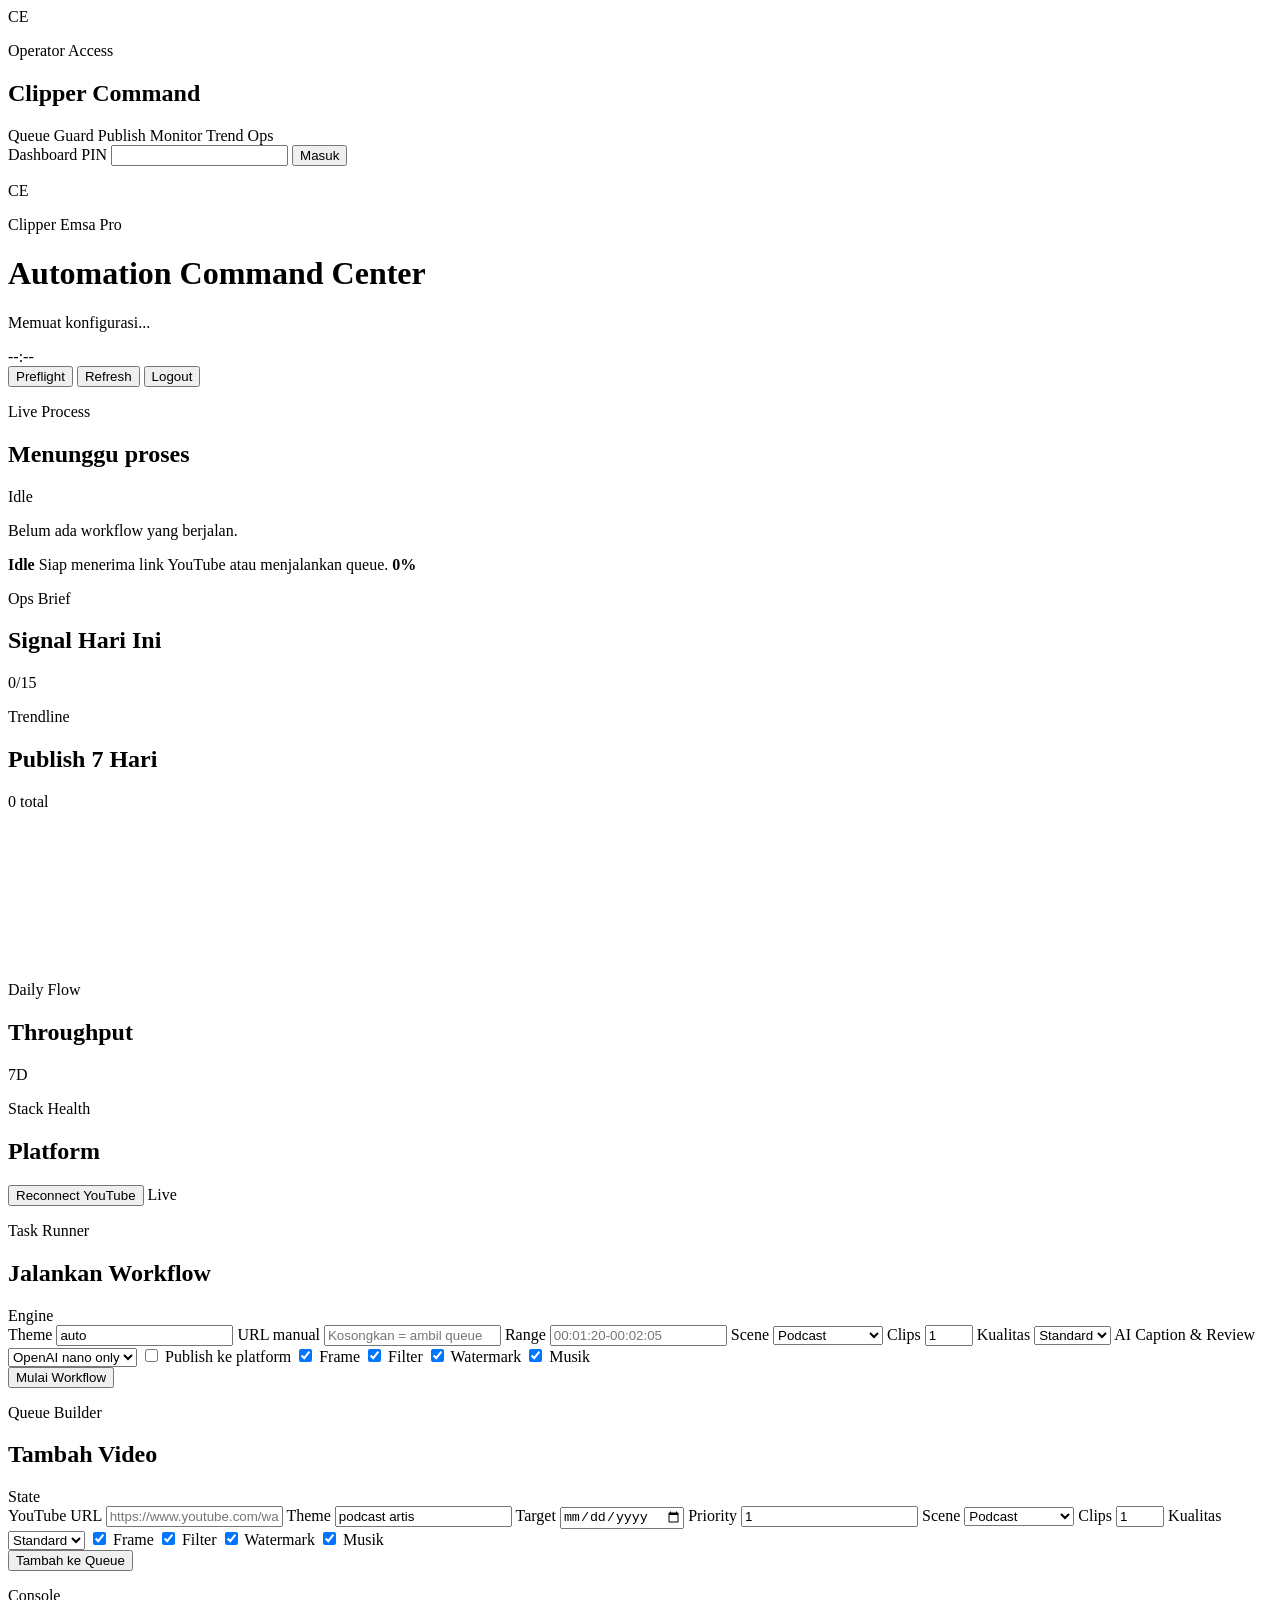
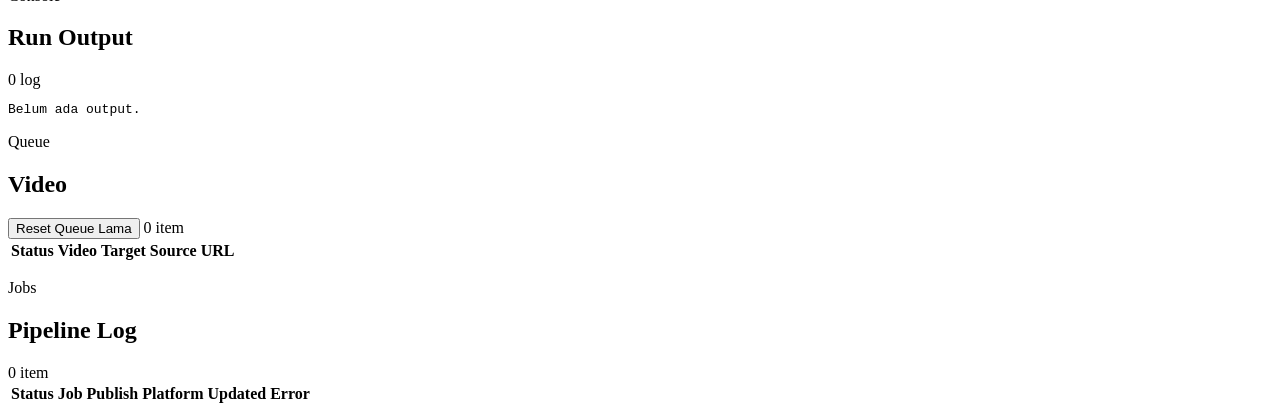
==== public/index.html @ 49f6c500 "Add YouTube reconnect flow" ====
<!doctype html>
<html lang="id">
  <head>
    <meta charset="utf-8">
    <meta name="viewport" content="width=device-width, initial-scale=1, maximum-scale=1, user-scalable=no, viewport-fit=cover">
    <meta name="theme-color" content="#0b0d10">
    <title>Clipper Command Center</title>
    <link rel="icon" href="data:image/svg+xml,%3Csvg xmlns='http://www.w3.org/2000/svg' viewBox='0 0 64 64'%3E%3Crect width='64' height='64' rx='14' fill='%230b0d10'/%3E%3Cpath d='M15 18h34v8H15zM15 30h24v8H15zM15 42h34v4H15z' fill='%232dd4bf'/%3E%3C/svg%3E">
    <link rel="stylesheet" href="/styles.css">
  </head>
  <body>
    <div class="bgLayer" aria-hidden="true"></div>

    <section id="authOverlay" class="authOverlay active" aria-hidden="false">
      <form id="authForm" class="loginPanel">
        <div class="loginBrand">
          <span class="brandMark">CE</span>
          <div>
            <p class="kicker">Operator Access</p>
            <h1>Clipper Command</h1>
          </div>
        </div>
        <div class="loginSignal">
          <span>Queue Guard</span>
          <span>Publish Monitor</span>
          <span>Trend Ops</span>
        </div>
        <label class="field">
          <span>Dashboard PIN</span>
          <input id="authPin" name="pin" type="password" inputmode="numeric" autocomplete="current-password" required>
        </label>
        <button class="btn primary" type="submit">Masuk</button>
        <p id="authError" class="formError" role="alert"></p>
      </form>
    </section>

    <main class="appShell">
      <header class="appHeader panel">
        <div class="brandBlock">
          <span class="brandMark">CE</span>
          <div>
            <p class="kicker">Clipper Emsa Pro</p>
            <h1>Automation Command Center</h1>
          </div>
        </div>
        <div class="headerStatus">
          <p id="configLine">Memuat konfigurasi...</p>
          <span id="liveClock" class="clock">--:--</span>
        </div>
        <nav class="toolbar" aria-label="Dashboard actions">
          <button id="preflightBtn" class="btn ghost small" type="button">Preflight</button>
          <button id="refreshBtn" class="btn ghost small" type="button">Refresh</button>
          <button id="logoutBtn" class="btn ghost small" type="button">Logout</button>
        </nav>
      </header>

      <section id="metrics" class="metricGrid" aria-label="Operational metrics"></section>

      <section class="commandLayout">
        <section class="panel runPanel">
          <div class="panelHead">
            <div>
              <p class="kicker">Live Process</p>
              <h2 id="workflowTitle">Menunggu proses</h2>
            </div>
            <div class="runTools">
              <span id="runBadge" class="runBadge idle">Idle</span>
              <a id="runLink" class="btn ghost small" href="#" target="_blank" rel="noreferrer" hidden>Console</a>
            </div>
          </div>
          <p id="workflowMeta" class="subtle">Belum ada workflow yang berjalan.</p>
          <div class="progressLine" aria-hidden="true">
            <span id="progressBar"></span>
          </div>
          <div class="runDetail">
            <strong id="runStatus">Idle</strong>
            <span id="runDetail">Siap menerima link YouTube atau menjalankan queue.</span>
            <b id="runProgressLabel">0%</b>
          </div>
          <div id="workflowGraph" class="processRail"></div>
        </section>

        <aside class="panel decisionPanel">
          <div class="panelHead">
            <div>
              <p class="kicker">Ops Brief</p>
              <h2>Signal Hari Ini</h2>
            </div>
            <span id="queueGaugeLabel" class="badge">0/15</span>
          </div>
          <div class="queueGauge">
            <span id="queueGaugeFill"></span>
          </div>
          <div id="insightList" class="insightList"></div>
        </aside>
      </section>

      <section class="analyticsGrid">
        <section class="panel chartPanel">
          <div class="panelHead">
            <div>
              <p class="kicker">Trendline</p>
              <h2>Publish 7 Hari</h2>
            </div>
            <span id="trendCaption" class="badge">0 total</span>
          </div>
          <svg id="trendChart" class="trendChart" role="img" aria-label="Trend publish tujuh hari"></svg>
        </section>

        <section class="panel chartPanel">
          <div class="panelHead">
            <div>
              <p class="kicker">Daily Flow</p>
              <h2>Throughput</h2>
            </div>
            <span id="barCaption" class="badge">7D</span>
          </div>
          <div id="dailyBars" class="barChart"></div>
        </section>

        <section class="panel">
          <div class="panelHead">
            <div>
              <p class="kicker">Stack Health</p>
              <h2>Platform</h2>
            </div>
            <div class="headActions">
              <button id="youtubeReconnectBtn" class="btn ghost small" type="button">Reconnect YouTube</button>
              <span id="platformCaption" class="badge">Live</span>
            </div>
          </div>
          <div id="platformGrid" class="platformGrid"></div>
        </section>
      </section>

      <section class="taskGrid">
        <form id="runForm" class="panel formPanel">
          <div class="panelHead">
            <div>
              <p class="kicker">Task Runner</p>
              <h2>Jalankan Workflow</h2>
            </div>
            <span class="badge">Engine</span>
          </div>
          <div class="formGrid">
            <label class="field">
              <span>Theme</span>
              <input name="theme" value="auto">
            </label>
            <label class="field">
              <span>URL manual</span>
              <input name="url" placeholder="Kosongkan = ambil queue">
            </label>
            <label class="field">
              <span>Range</span>
              <input name="range" placeholder="00:01:20-00:02:05">
            </label>
            <label class="field">
              <span>Scene</span>
              <select name="scene_mode">
                <option value="podcast" selected>Podcast</option>
                <option value="solo">Solo</option>
                <option value="reaction">Reaction</option>
                <option value="game">Game</option>
                <option value="sport">Sport</option>
                <option value="auto">Auto</option>
                <option value="active_speaker">Active speaker</option>
                <option value="center">Center</option>
              </select>
            </label>
            <label class="field">
              <span>Clips</span>
              <input name="clip_count" type="number" min="1" max="10" value="1">
            </label>
            <label class="field">
              <span>Kualitas</span>
              <select name="quality_profile">
                <option value="standard">Standard</option>
                <option value="fast">Fast</option>
                <option value="high">High</option>
                <option value="ultra">Ultra</option>
              </select>
            </label>
            <label class="field">
              <span>AI Caption & Review</span>
              <select name="ai_provider">
                <option value="openai" selected>OpenAI nano only</option>
              </select>
            </label>
            <label class="toggleField">
              <input name="publish" type="checkbox">
              <span>Publish ke platform</span>
            </label>
            <label class="toggleField">
              <input name="use_frame" type="checkbox" checked>
              <span>Frame</span>
            </label>
            <label class="toggleField">
              <input name="use_filter" type="checkbox" checked>
              <span>Filter</span>
            </label>
            <label class="toggleField">
              <input name="use_watermark" type="checkbox" checked>
              <span>Watermark</span>
            </label>
            <label class="toggleField">
              <input name="use_music" type="checkbox" checked>
              <span>Musik</span>
            </label>
            <input name="subtitle_font" type="hidden" value="Segoe UI Semibold">
            <input name="subtitle_font_size" type="hidden" value="46">
            <input name="subtitle_margin_v" type="hidden" value="550">
            <input name="subtitle_margin_h" type="hidden" value="180">
          </div>
          <button class="btn primary" type="submit">Mulai Workflow</button>
        </form>

        <form id="videoForm" class="panel formPanel">
          <div class="panelHead">
            <div>
              <p class="kicker">Queue Builder</p>
              <h2>Tambah Video</h2>
            </div>
            <span class="badge">State</span>
          </div>
          <div class="formGrid">
            <label class="field wide">
              <span>YouTube URL</span>
              <input name="url" placeholder="https://www.youtube.com/watch?v=..." required>
            </label>
            <label class="field">
              <span>Theme</span>
              <input name="theme" value="podcast artis">
            </label>
            <label class="field">
              <span>Target</span>
              <input name="target_date" type="date">
            </label>
            <label class="field">
              <span>Priority</span>
              <input name="priority" type="number" min="1" value="1">
            </label>
            <label class="field">
              <span>Scene</span>
              <select name="scene_mode">
                <option value="podcast" selected>Podcast</option>
                <option value="solo">Solo</option>
                <option value="reaction">Reaction</option>
                <option value="game">Game</option>
                <option value="sport">Sport</option>
                <option value="auto">Auto</option>
                <option value="active_speaker">Active speaker</option>
                <option value="center">Center</option>
              </select>
            </label>
            <label class="field">
              <span>Clips</span>
              <input name="clip_count" type="number" min="1" max="10" value="1">
            </label>
            <label class="field">
              <span>Kualitas</span>
              <select name="quality_profile">
                <option value="standard">Standard</option>
                <option value="fast">Fast</option>
                <option value="high">High</option>
                <option value="ultra">Ultra</option>
              </select>
            </label>
            <label class="toggleField">
              <input name="use_frame" type="checkbox" checked>
              <span>Frame</span>
            </label>
            <label class="toggleField">
              <input name="use_filter" type="checkbox" checked>
              <span>Filter</span>
            </label>
            <label class="toggleField">
              <input name="use_watermark" type="checkbox" checked>
              <span>Watermark</span>
            </label>
            <label class="toggleField">
              <input name="use_music" type="checkbox" checked>
              <span>Musik</span>
            </label>
            <input name="ai_provider" type="hidden" value="openai">
            <input name="manual_range" type="hidden">
            <input name="notes" type="hidden">
            <input name="subtitle_font" type="hidden" value="Segoe UI Semibold">
            <input name="subtitle_font_size" type="hidden" value="46">
            <input name="subtitle_margin_v" type="hidden" value="550">
            <input name="subtitle_margin_h" type="hidden" value="180">
          </div>
          <button class="btn primary" type="submit">Tambah ke Queue</button>
        </form>
      </section>

      <section class="monitorGrid">
        <section class="panel consolePanel">
          <div class="panelHead">
            <div>
              <p class="kicker">Console</p>
              <h2>Run Output</h2>
            </div>
            <span id="consoleMeta" class="badge">0 log</span>
          </div>
          <pre id="consoleOutput">Belum ada output.</pre>
        </section>

        <section class="panel tablePanel">
          <div class="panelHead">
            <div>
              <p class="kicker">Queue</p>
              <h2>Video</h2>
            </div>
            <div class="headActions">
              <button id="resetQueueBtn" class="btn ghost small" type="button">Reset Queue Lama</button>
              <span id="videoCount" class="badge">0 item</span>
            </div>
          </div>
          <div class="tableWrap">
            <table>
              <thead>
                <tr>
                  <th>Status</th>
                  <th>Video</th>
                  <th>Target</th>
                  <th>Source</th>
                  <th>URL</th>
                </tr>
              </thead>
              <tbody id="videoRows"></tbody>
            </table>
          </div>
          <button id="videosMore" class="btn ghost small moreBtn" type="button" hidden>Show more</button>
        </section>

        <section class="panel tablePanel jobsPanel">
          <div class="panelHead">
            <div>
              <p class="kicker">Jobs</p>
              <h2>Pipeline Log</h2>
            </div>
            <span id="jobCount" class="badge">0 item</span>
          </div>
          <div class="tableWrap">
            <table>
              <thead>
                <tr>
                  <th>Status</th>
                  <th>Job</th>
                  <th>Publish</th>
                  <th>Platform</th>
                  <th>Updated</th>
                  <th>Error</th>
                </tr>
              </thead>
              <tbody id="jobRows"></tbody>
            </table>
          </div>
          <button id="jobsMore" class="btn ghost small moreBtn" type="button" hidden>Show more</button>
        </section>
      </section>
    </main>

    <script src="/app.js" type="module"></script>
  </body>
</html>
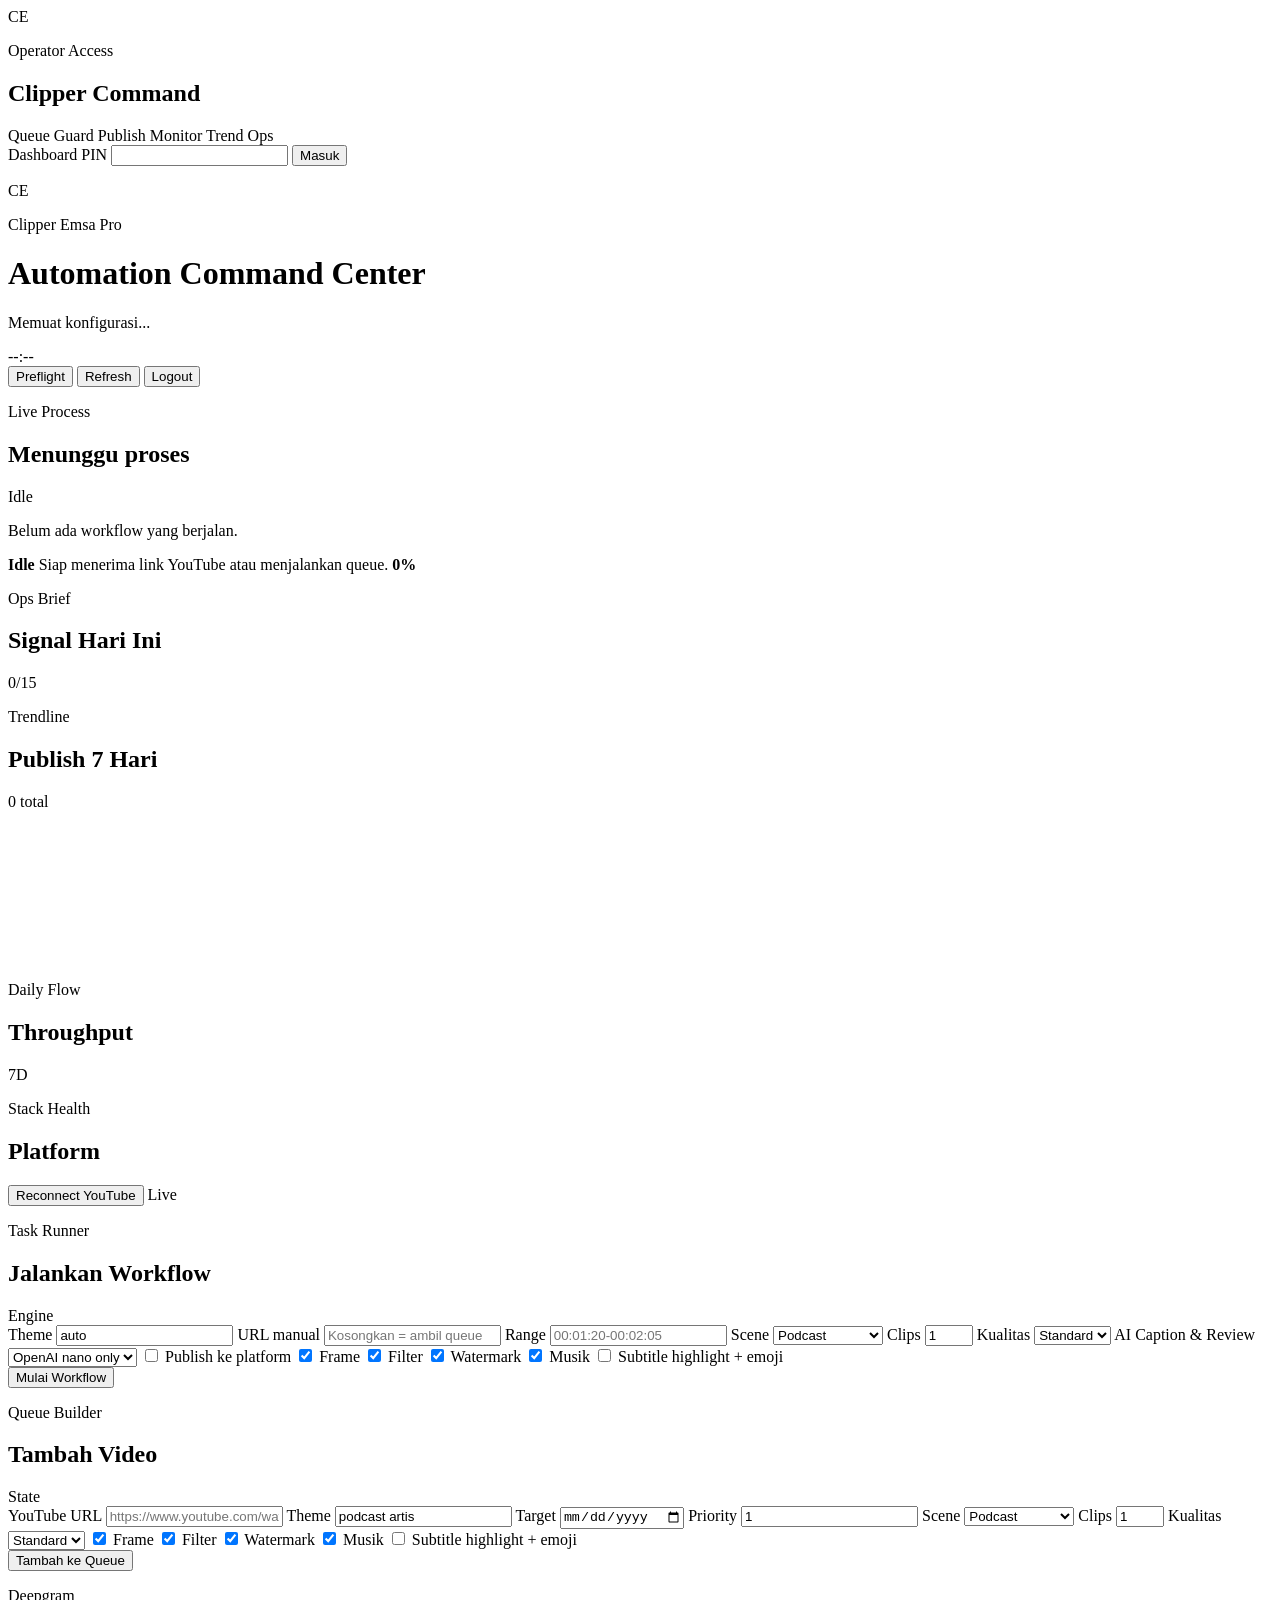
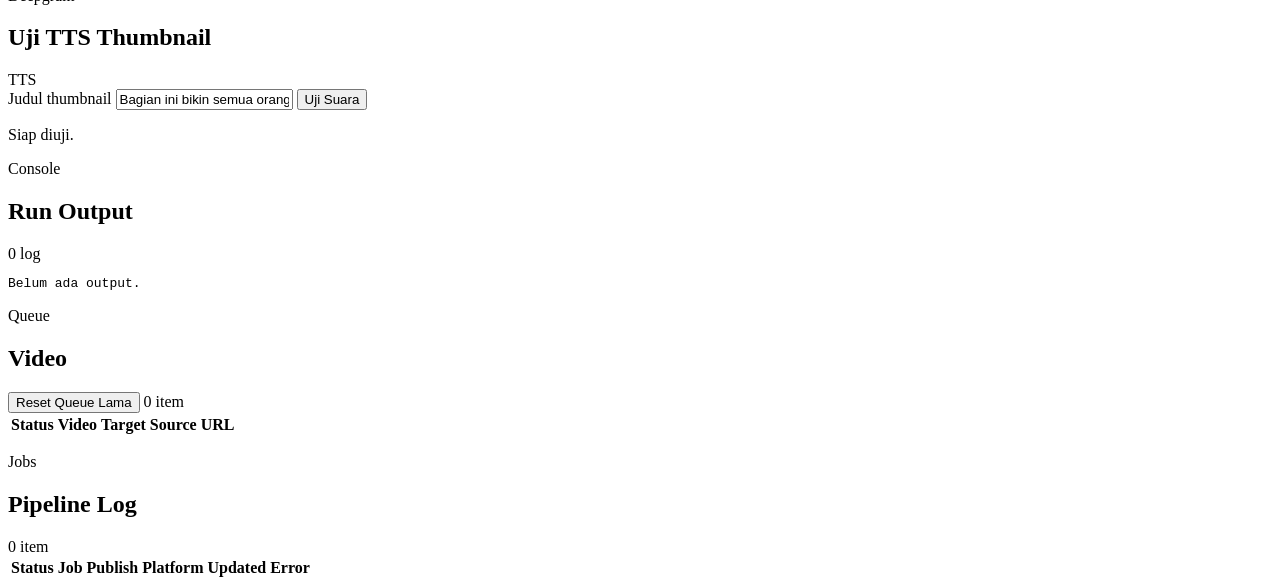
==== commit 99e08b9d: "Add Deepgram thumbnail TTS" ====
--- a/public/index.html
+++ b/public/index.html
@@ -207,8 +207,12 @@
               <input name="use_music" type="checkbox" checked>
               <span>Musik</span>
             </label>
+            <label class="toggleField">
+              <input name="use_subtitle_highlight" type="checkbox">
+              <span>Subtitle highlight + emoji</span>
+            </label>
             <input name="subtitle_font" type="hidden" value="Segoe UI Semibold">
-            <input name="subtitle_font_size" type="hidden" value="46">
+            <input name="subtitle_font_size" type="hidden" value="56">
             <input name="subtitle_margin_v" type="hidden" value="550">
             <input name="subtitle_margin_h" type="hidden" value="180">
           </div>
@@ -282,16 +286,39 @@
               <input name="use_music" type="checkbox" checked>
               <span>Musik</span>
             </label>
+            <label class="toggleField">
+              <input name="use_subtitle_highlight" type="checkbox">
+              <span>Subtitle highlight + emoji</span>
+            </label>
             <input name="ai_provider" type="hidden" value="openai">
             <input name="manual_range" type="hidden">
             <input name="notes" type="hidden">
             <input name="subtitle_font" type="hidden" value="Segoe UI Semibold">
-            <input name="subtitle_font_size" type="hidden" value="46">
+            <input name="subtitle_font_size" type="hidden" value="56">
             <input name="subtitle_margin_v" type="hidden" value="550">
             <input name="subtitle_margin_h" type="hidden" value="180">
           </div>
           <button class="btn primary" type="submit">Tambah ke Queue</button>
         </form>
+      </section>
+
+      <section class="panel ttsPanel">
+        <div class="panelHead">
+          <div>
+            <p class="kicker">Deepgram</p>
+            <h2>Uji TTS Thumbnail</h2>
+          </div>
+          <span id="ttsBadge" class="badge">TTS</span>
+        </div>
+        <div class="ttsTester">
+          <label class="field wide">
+            <span>Judul thumbnail</span>
+            <input id="ttsText" maxlength="220" value="Bagian ini bikin semua orang ikut mikir">
+          </label>
+          <button id="ttsTestBtn" class="btn primary" type="button">Uji Suara</button>
+          <audio id="ttsAudio" controls hidden></audio>
+          <p id="ttsStatus" class="subtle">Siap diuji.</p>
+        </div>
       </section>
 
       <section class="monitorGrid">
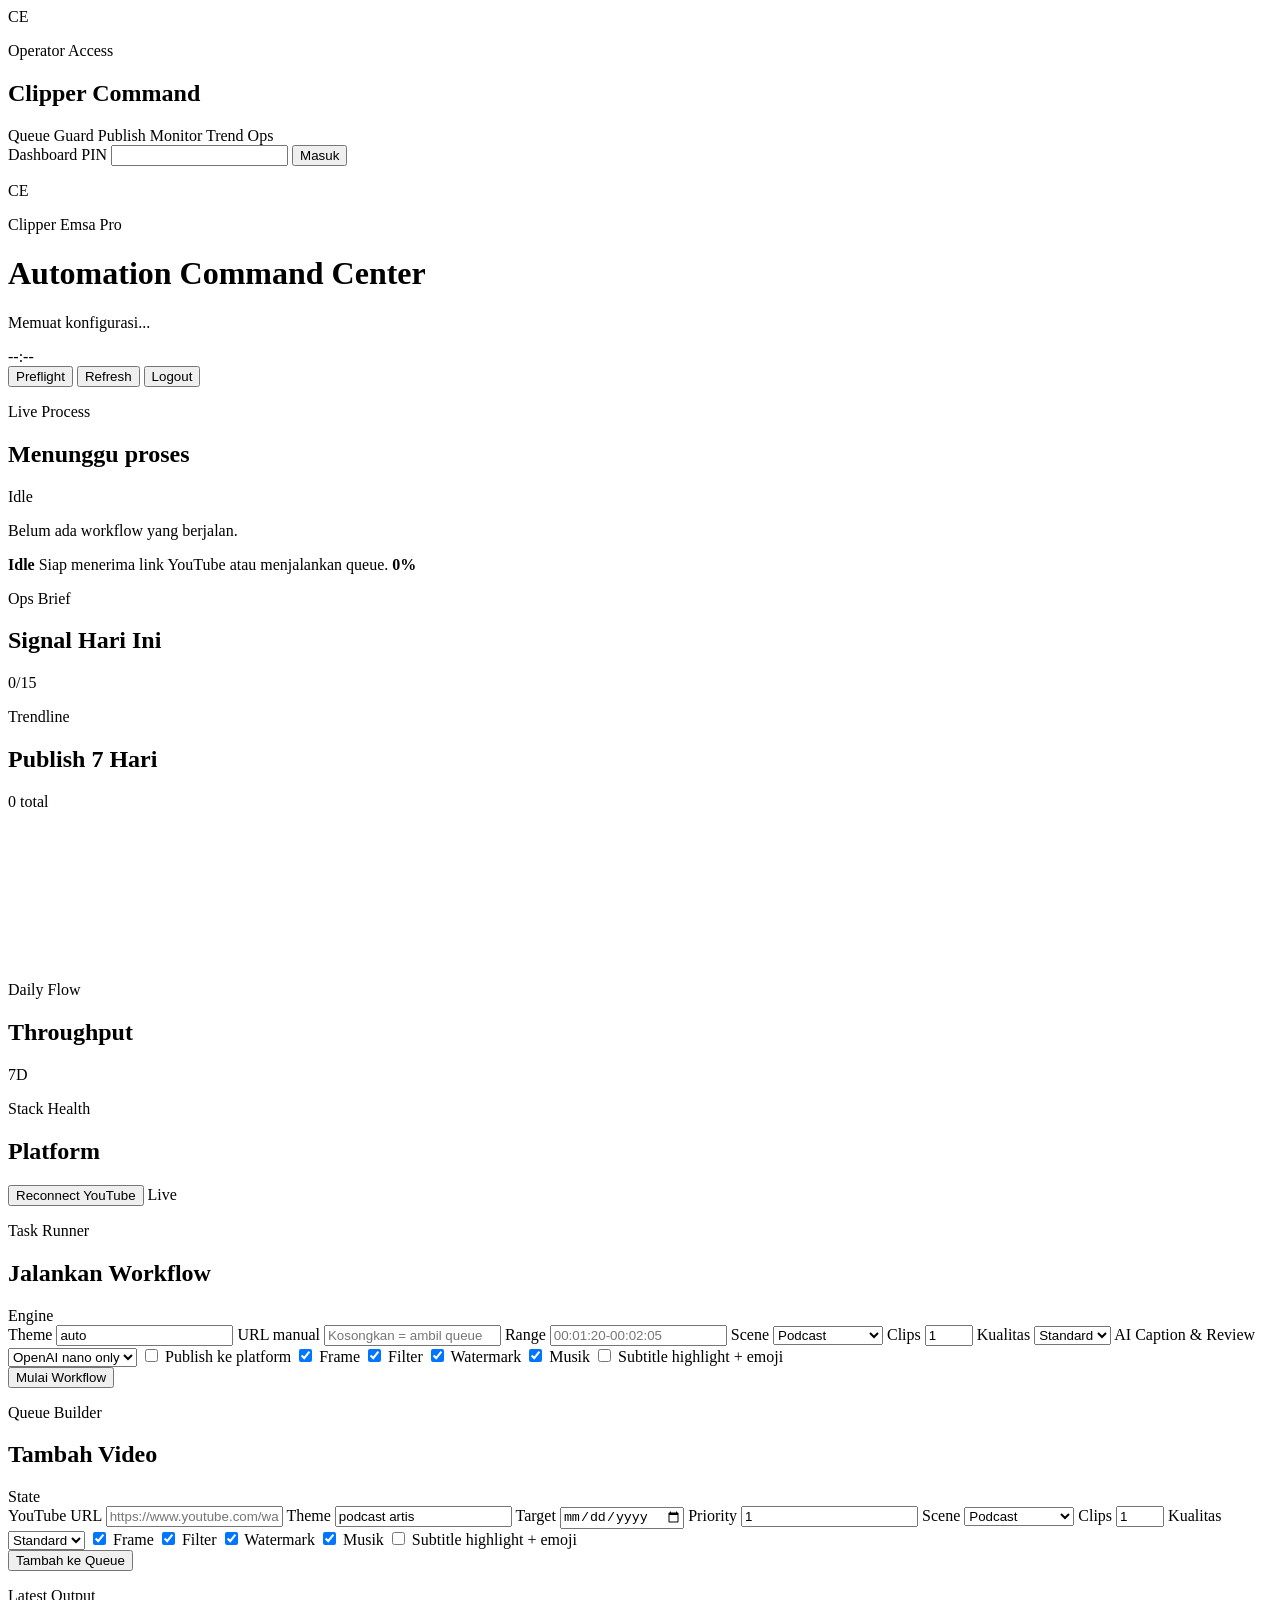
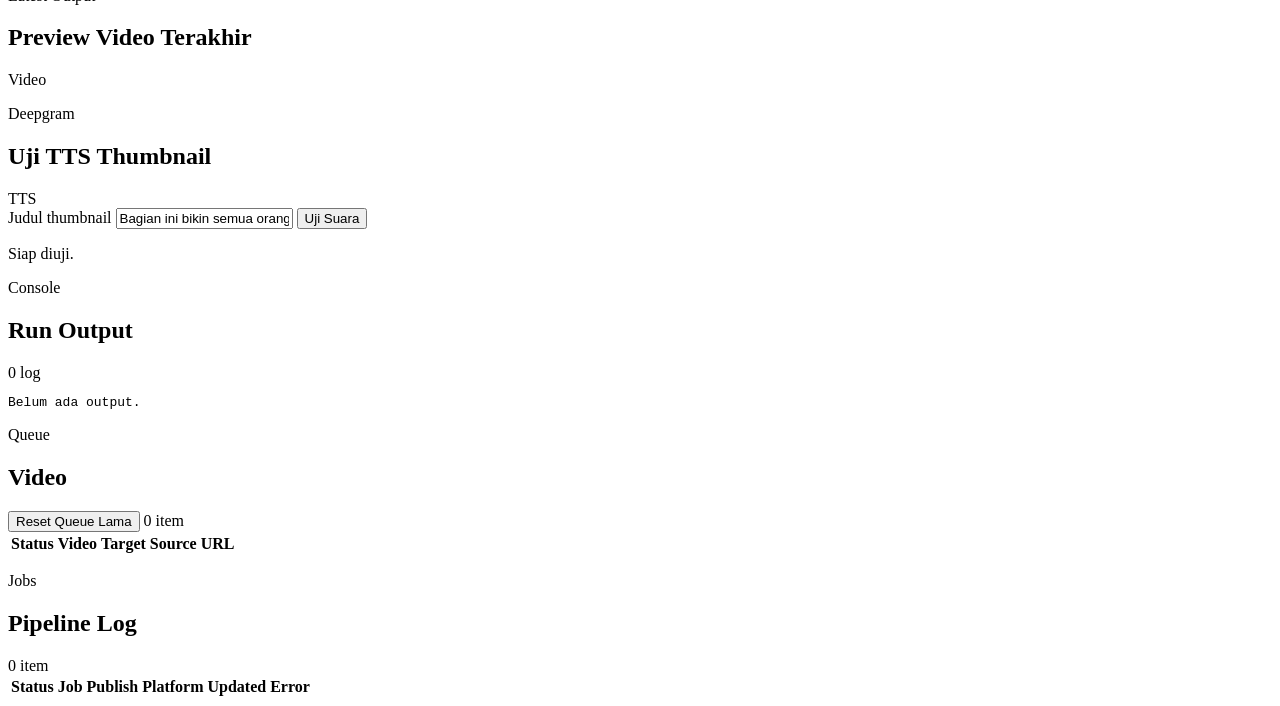
==== commit 6302b70e: "Add Indonesian TTS and latest video preview" ====
--- a/public/index.html
+++ b/public/index.html
@@ -300,6 +300,17 @@
           </div>
           <button class="btn primary" type="submit">Tambah ke Queue</button>
         </form>
+      </section>
+
+      <section class="panel latestVideoPanel">
+        <div class="panelHead">
+          <div>
+            <p class="kicker">Latest Output</p>
+            <h2>Preview Video Terakhir</h2>
+          </div>
+          <span id="latestVideoBadge" class="badge">Video</span>
+        </div>
+        <div id="latestVideoPreview" class="latestVideoPreview"></div>
       </section>
 
       <section class="panel ttsPanel">
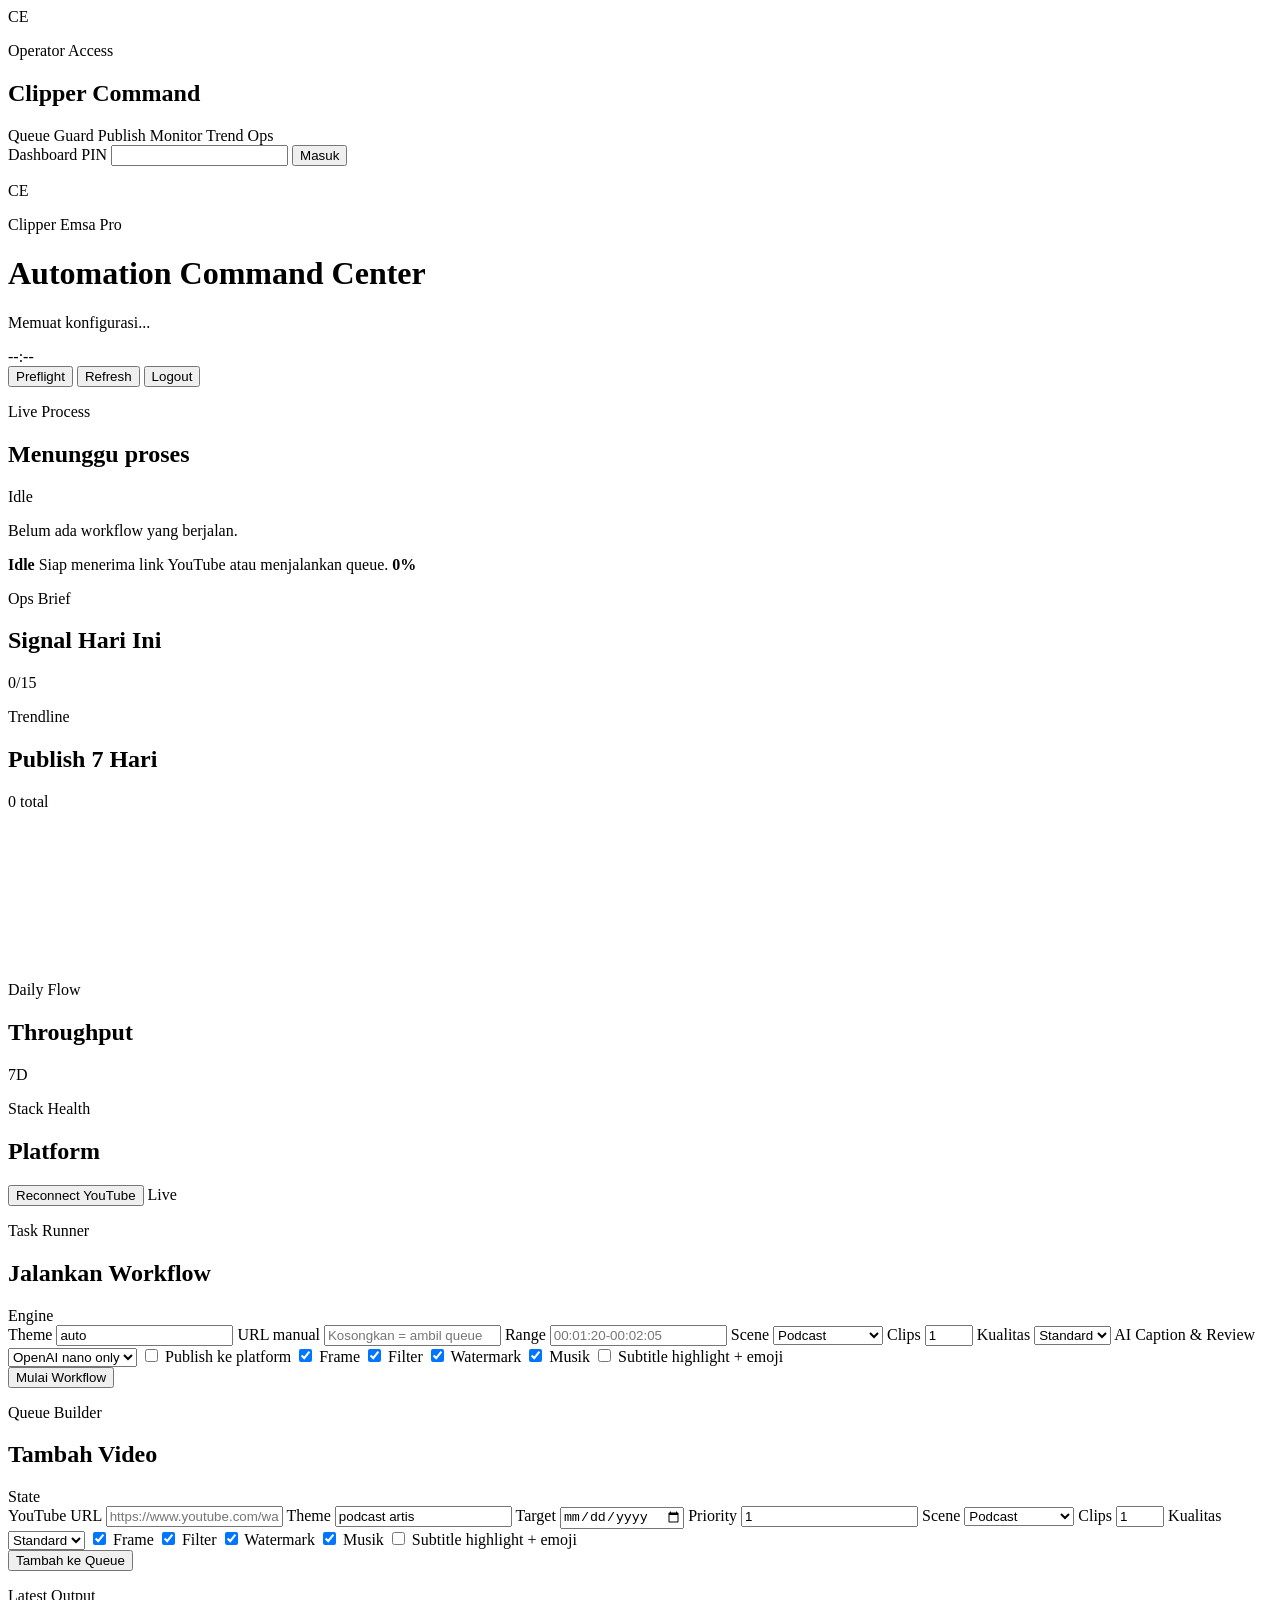
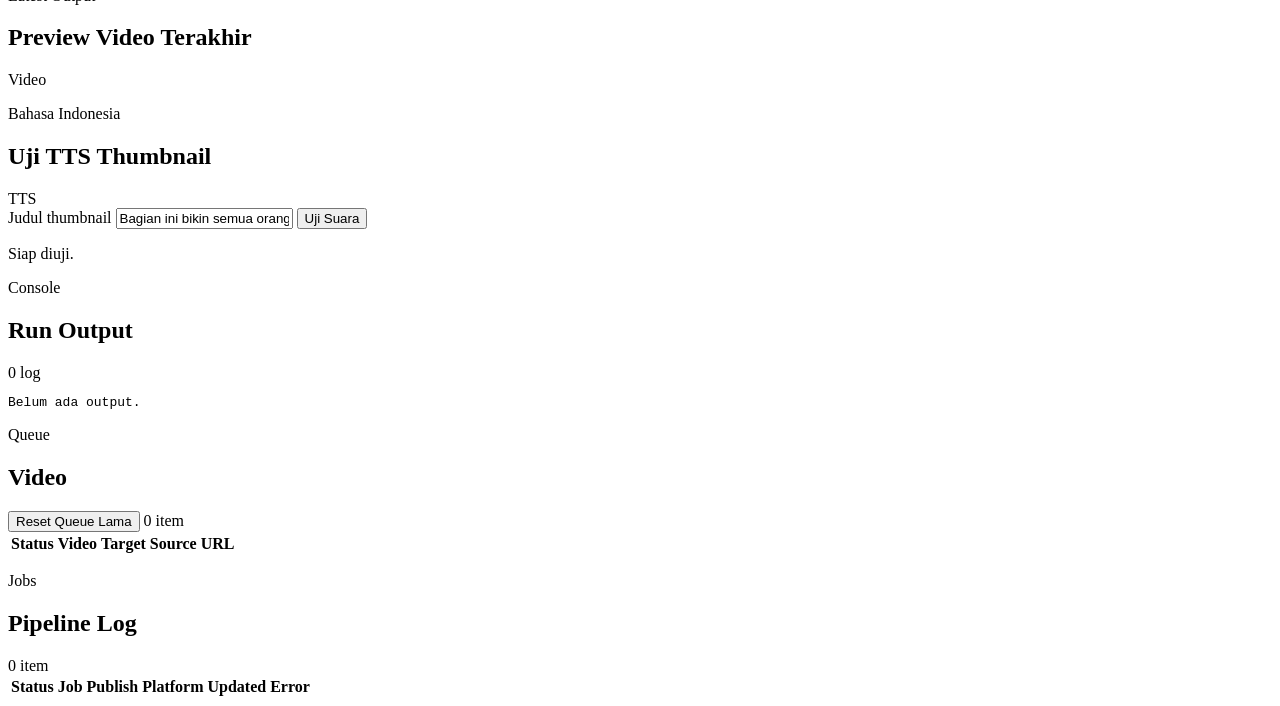
==== commit 9c4dff1b: "Use Indonesian OpenAI TTS for thumbnail intro" ====
--- a/public/index.html
+++ b/public/index.html
@@ -316,7 +316,7 @@
       <section class="panel ttsPanel">
         <div class="panelHead">
           <div>
-            <p class="kicker">Deepgram</p>
+            <p class="kicker">Bahasa Indonesia</p>
             <h2>Uji TTS Thumbnail</h2>
           </div>
           <span id="ttsBadge" class="badge">TTS</span>
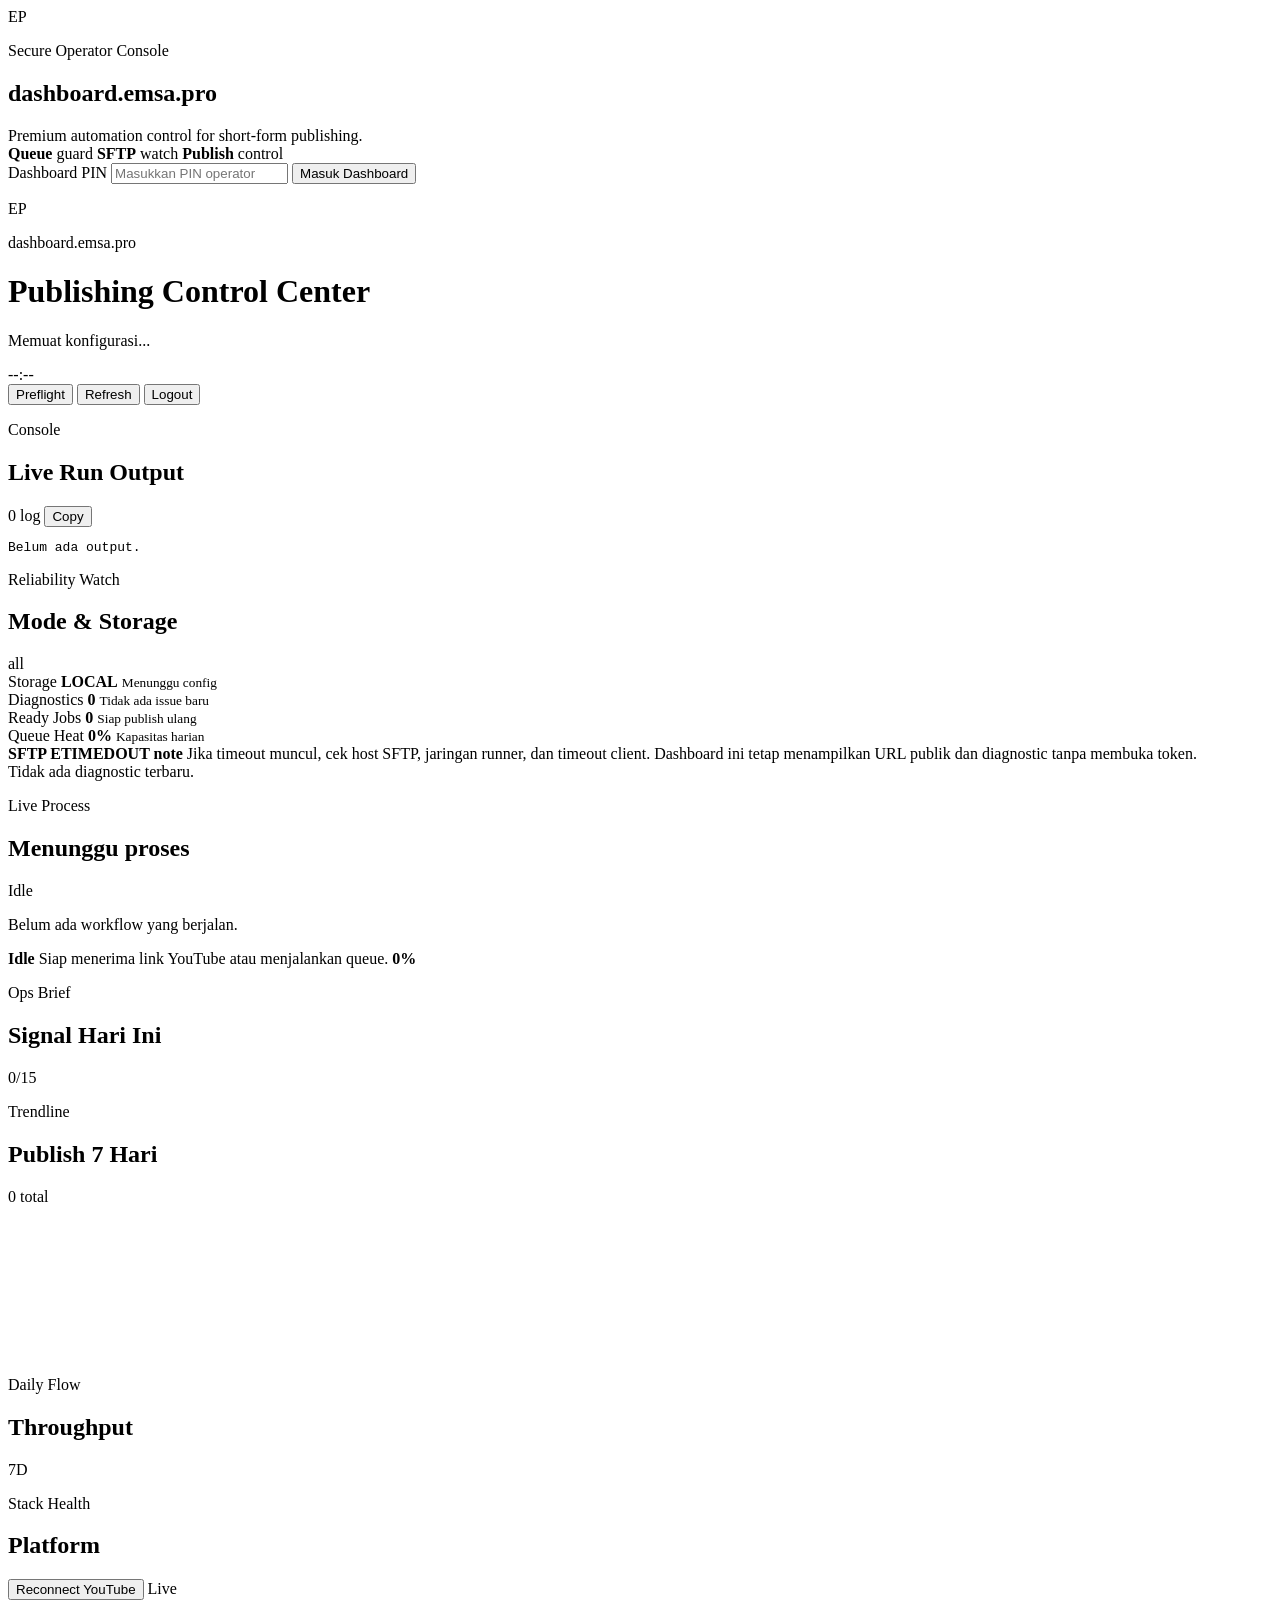
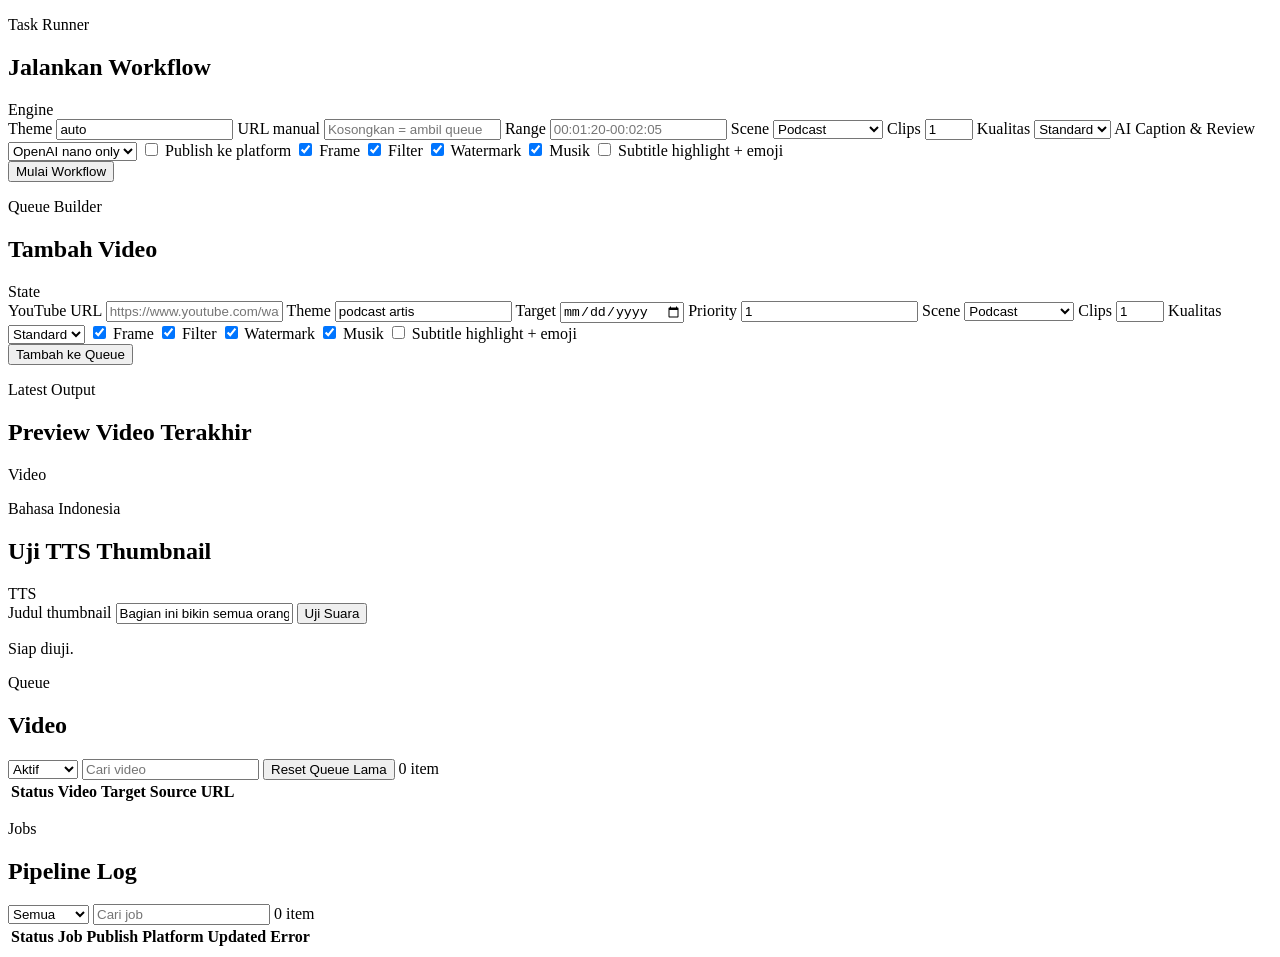
==== commit ef27c2be: "Refresh dashboard command center UI" ====
--- a/public/index.html
+++ b/public/index.html
@@ -4,7 +4,7 @@
     <meta charset="utf-8">
     <meta name="viewport" content="width=device-width, initial-scale=1, maximum-scale=1, user-scalable=no, viewport-fit=cover">
     <meta name="theme-color" content="#0b0d10">
-    <title>Clipper Command Center</title>
+    <title>dashboard.emsa.pro</title>
     <link rel="icon" href="data:image/svg+xml,%3Csvg xmlns='http://www.w3.org/2000/svg' viewBox='0 0 64 64'%3E%3Crect width='64' height='64' rx='14' fill='%230b0d10'/%3E%3Cpath d='M15 18h34v8H15zM15 30h24v8H15zM15 42h34v4H15z' fill='%232dd4bf'/%3E%3C/svg%3E">
     <link rel="stylesheet" href="/styles.css">
   </head>
@@ -14,22 +14,23 @@
     <section id="authOverlay" class="authOverlay active" aria-hidden="false">
       <form id="authForm" class="loginPanel">
         <div class="loginBrand">
-          <span class="brandMark">CE</span>
+          <span class="brandMark">EP</span>
           <div>
-            <p class="kicker">Operator Access</p>
-            <h1>Clipper Command</h1>
+            <p class="kicker">Secure Operator Console</p>
+            <h1>dashboard.emsa.pro</h1>
+            <span>Premium automation control for short-form publishing.</span>
           </div>
         </div>
         <div class="loginSignal">
-          <span>Queue Guard</span>
-          <span>Publish Monitor</span>
-          <span>Trend Ops</span>
-        </div>
-        <label class="field">
+          <span><b>Queue</b> guard</span>
+          <span><b>SFTP</b> watch</span>
+          <span><b>Publish</b> control</span>
+        </div>
+        <label class="field loginField">
           <span>Dashboard PIN</span>
-          <input id="authPin" name="pin" type="password" inputmode="numeric" autocomplete="current-password" required>
+          <input id="authPin" name="pin" type="password" inputmode="numeric" autocomplete="current-password" required placeholder="Masukkan PIN operator">
         </label>
-        <button class="btn primary" type="submit">Masuk</button>
+        <button class="btn primary" type="submit">Masuk Dashboard</button>
         <p id="authError" class="formError" role="alert"></p>
       </form>
     </section>
@@ -37,10 +38,10 @@
     <main class="appShell">
       <header class="appHeader panel">
         <div class="brandBlock">
-          <span class="brandMark">CE</span>
+          <span class="brandMark">EP</span>
           <div>
-            <p class="kicker">Clipper Emsa Pro</p>
-            <h1>Automation Command Center</h1>
+            <p class="kicker">dashboard.emsa.pro</p>
+            <h1>Publishing Control Center</h1>
           </div>
         </div>
         <div class="headerStatus">
@@ -53,6 +54,61 @@
           <button id="logoutBtn" class="btn ghost small" type="button">Logout</button>
         </nav>
       </header>
+
+      <section class="topOpsGrid">
+        <section class="panel consolePanel heroConsole">
+          <div class="panelHead">
+            <div>
+              <p class="kicker">Console</p>
+              <h2>Live Run Output</h2>
+            </div>
+            <div class="headActions">
+              <span id="consoleMeta" class="badge">0 log</span>
+              <button id="copyConsoleBtn" class="btn ghost small" type="button">Copy</button>
+            </div>
+          </div>
+          <pre id="consoleOutput">Belum ada output.</pre>
+        </section>
+
+        <aside class="panel reliabilityPanel">
+          <div class="panelHead">
+            <div>
+              <p class="kicker">Reliability Watch</p>
+              <h2>Mode & Storage</h2>
+            </div>
+            <span id="safeModeBadge" class="badge">all</span>
+          </div>
+          <div class="reliabilityGrid">
+            <article>
+              <span>Storage</span>
+              <strong id="storageMode">LOCAL</strong>
+              <small id="storageHint">Menunggu config</small>
+            </article>
+            <article>
+              <span>Diagnostics</span>
+              <strong id="diagnosticCount">0</strong>
+              <small id="lastDiagnostic">Tidak ada issue baru</small>
+            </article>
+            <article>
+              <span>Ready Jobs</span>
+              <strong id="readyJobCount">0</strong>
+              <small id="readyJobHint">Siap publish ulang</small>
+            </article>
+            <article>
+              <span>Queue Heat</span>
+              <strong id="queueHeat">0%</strong>
+              <small id="queueHeatHint">Kapasitas harian</small>
+            </article>
+          </div>
+          <div class="opsNote">
+            <strong>SFTP ETIMEDOUT note</strong>
+            <span>Jika timeout muncul, cek host SFTP, jaringan runner, dan timeout client. Dashboard ini tetap menampilkan URL publik dan diagnostic tanpa membuka token.</span>
+          </div>
+          <div id="diagnosticFeed" class="diagnosticFeed">
+            <span>Tidak ada diagnostic terbaru.</span>
+          </div>
+        </aside>
+      </section>
 
       <section id="metrics" class="metricGrid" aria-label="Operational metrics"></section>
 
@@ -333,17 +389,6 @@
       </section>
 
       <section class="monitorGrid">
-        <section class="panel consolePanel">
-          <div class="panelHead">
-            <div>
-              <p class="kicker">Console</p>
-              <h2>Run Output</h2>
-            </div>
-            <span id="consoleMeta" class="badge">0 log</span>
-          </div>
-          <pre id="consoleOutput">Belum ada output.</pre>
-        </section>
-
         <section class="panel tablePanel">
           <div class="panelHead">
             <div>
@@ -351,6 +396,13 @@
               <h2>Video</h2>
             </div>
             <div class="headActions">
+              <select id="videoFilter" class="miniSelect" aria-label="Filter video">
+                <option value="active">Aktif</option>
+                <option value="queued">Queued</option>
+                <option value="failed">Failed</option>
+                <option value="all">Semua</option>
+              </select>
+              <input id="videoSearch" class="miniInput" type="search" placeholder="Cari video">
               <button id="resetQueueBtn" class="btn ghost small" type="button">Reset Queue Lama</button>
               <span id="videoCount" class="badge">0 item</span>
             </div>
@@ -378,7 +430,17 @@
               <p class="kicker">Jobs</p>
               <h2>Pipeline Log</h2>
             </div>
-            <span id="jobCount" class="badge">0 item</span>
+            <div class="headActions">
+              <select id="jobFilter" class="miniSelect" aria-label="Filter job">
+                <option value="all">Semua</option>
+                <option value="published">Published</option>
+                <option value="ready">Ready</option>
+                <option value="warning">Warning</option>
+                <option value="failed">Failed</option>
+              </select>
+              <input id="jobSearch" class="miniInput" type="search" placeholder="Cari job">
+              <span id="jobCount" class="badge">0 item</span>
+            </div>
           </div>
           <div class="tableWrap">
             <table>
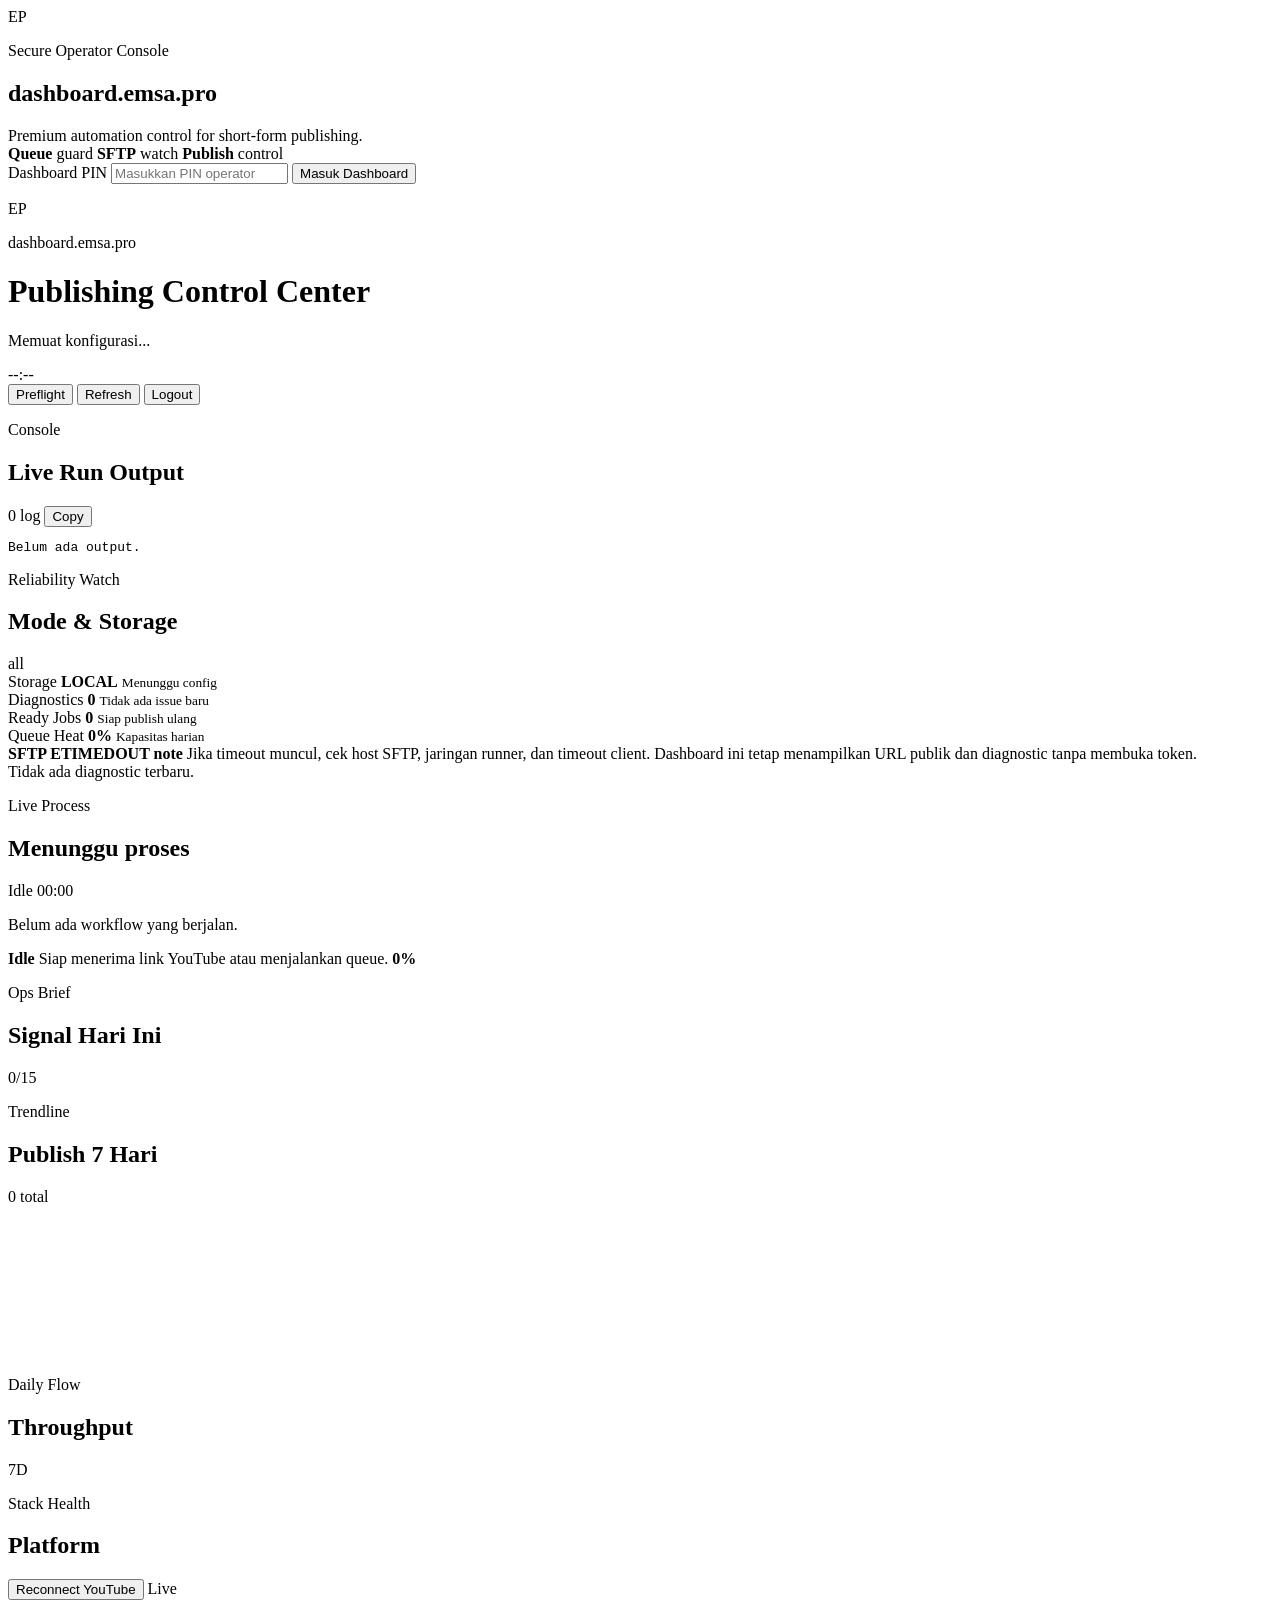
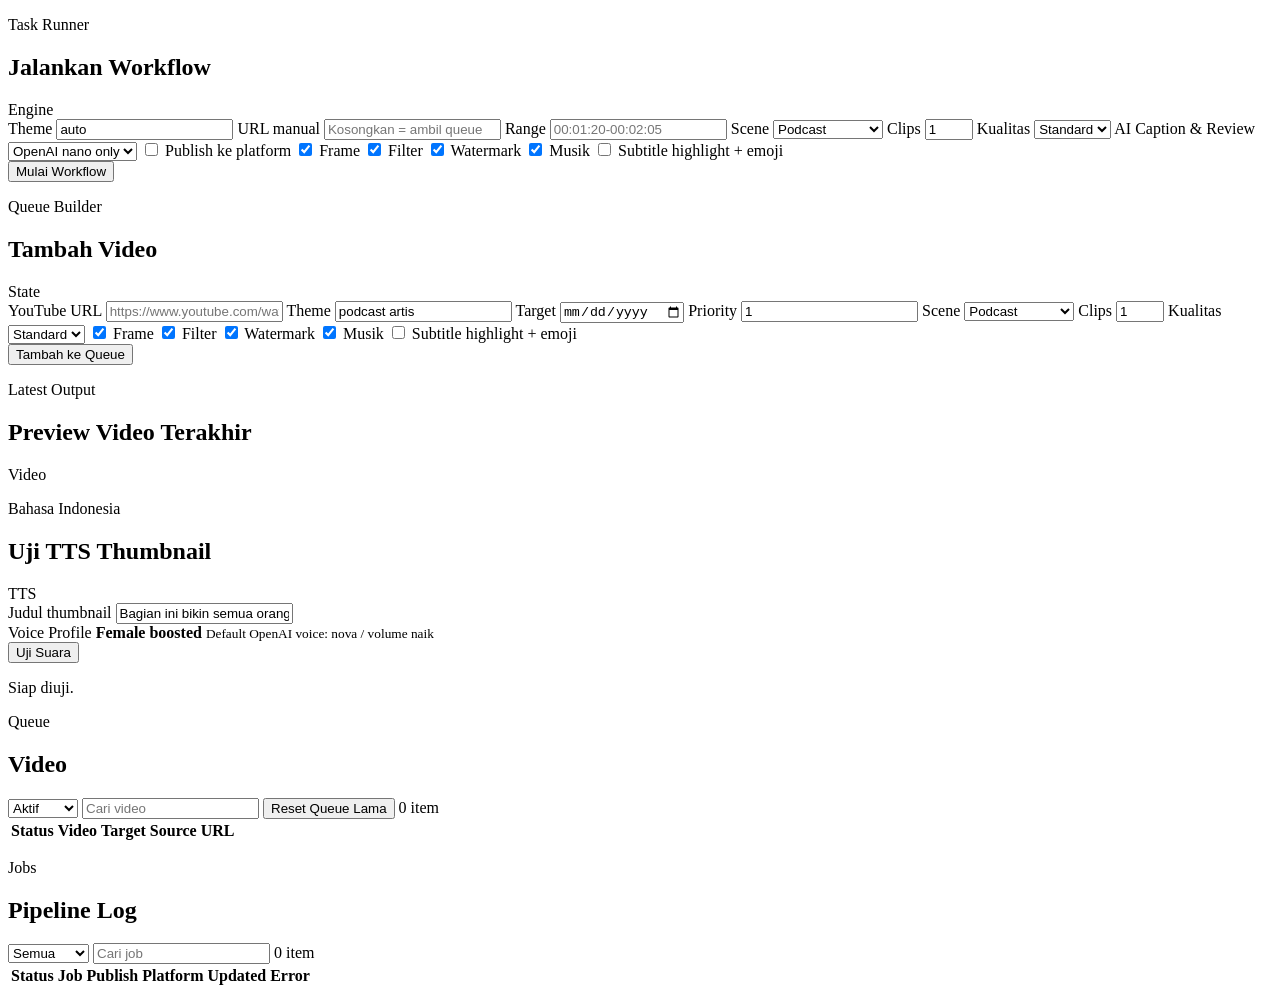
==== commit 75d39003: "Make dashboard more dynamic and boost TTS voice" ====
--- a/public/index.html
+++ b/public/index.html
@@ -121,6 +121,7 @@
             </div>
             <div class="runTools">
               <span id="runBadge" class="runBadge idle">Idle</span>
+              <span id="runTimer" class="runTimer">00:00</span>
               <a id="runLink" class="btn ghost small" href="#" target="_blank" rel="noreferrer" hidden>Console</a>
             </div>
           </div>
@@ -382,6 +383,11 @@
             <span>Judul thumbnail</span>
             <input id="ttsText" maxlength="220" value="Bagian ini bikin semua orang ikut mikir">
           </label>
+          <div class="ttsVoiceCard">
+            <span>Voice Profile</span>
+            <strong>Female boosted</strong>
+            <small>Default OpenAI voice: nova / volume naik</small>
+          </div>
           <button id="ttsTestBtn" class="btn primary" type="button">Uji Suara</button>
           <audio id="ttsAudio" controls hidden></audio>
           <p id="ttsStatus" class="subtle">Siap diuji.</p>
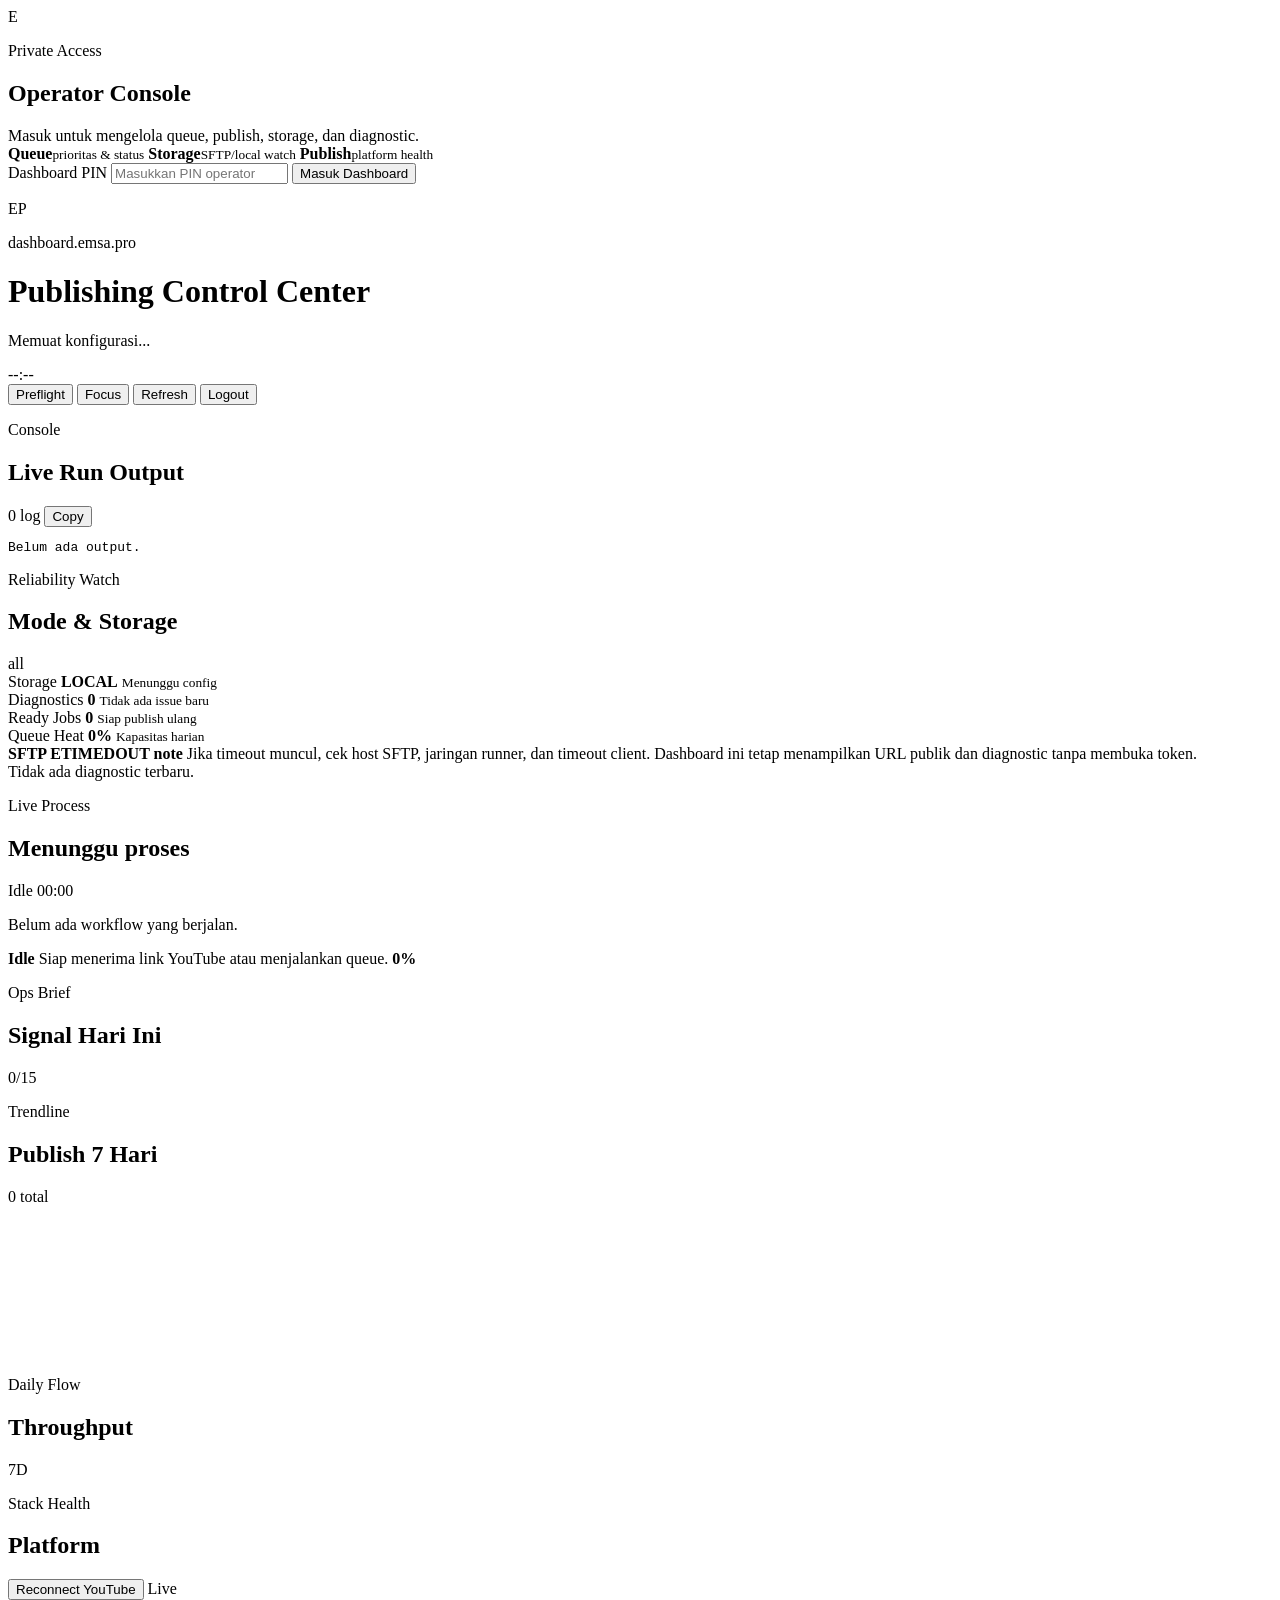
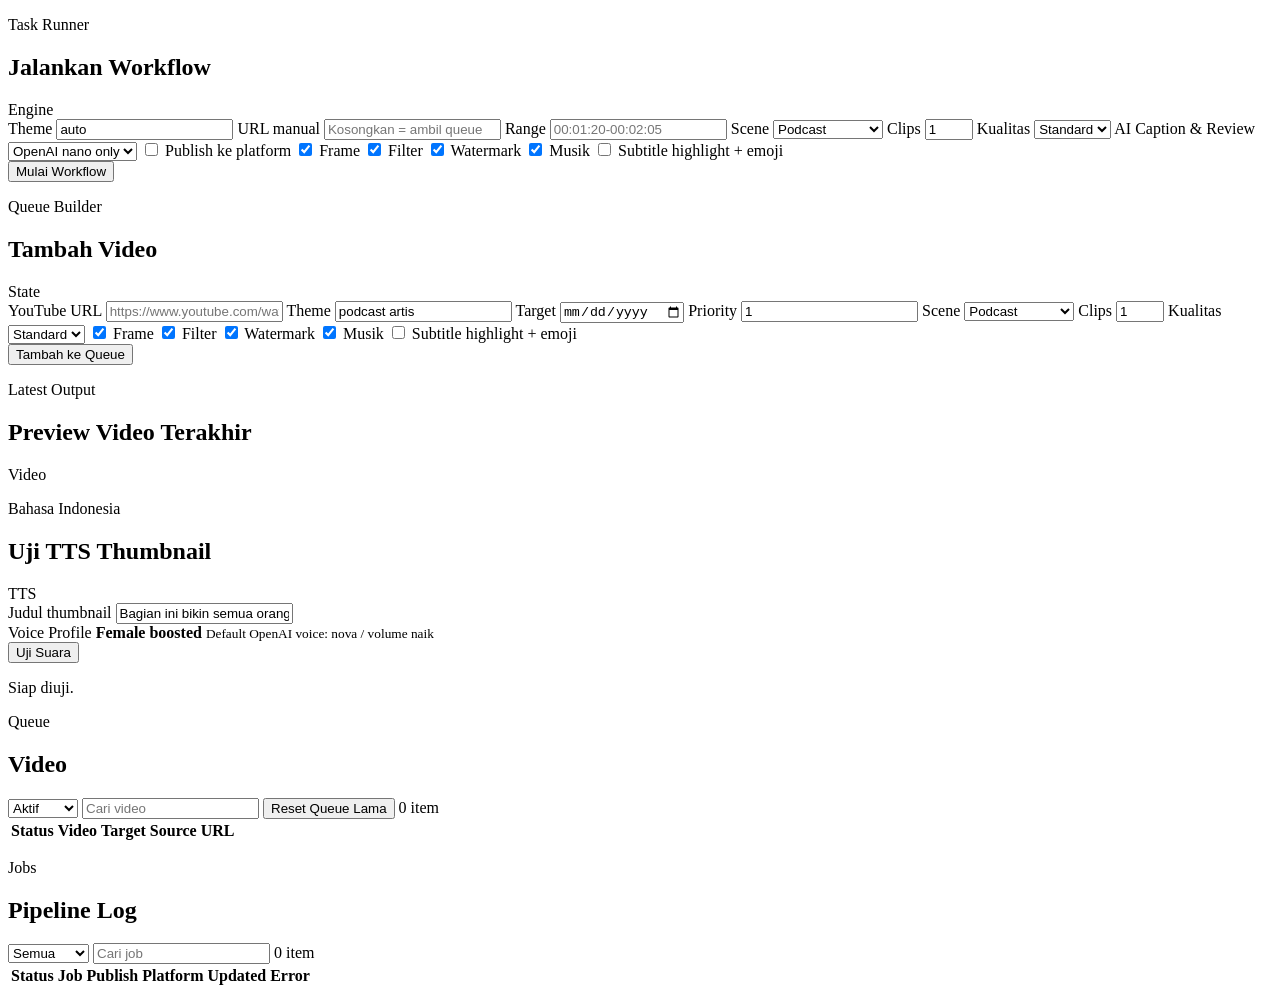
==== commit ddc0ae3d: "Refine dashboard with elegant focus mode" ====
--- a/public/index.html
+++ b/public/index.html
@@ -14,17 +14,17 @@
     <section id="authOverlay" class="authOverlay active" aria-hidden="false">
       <form id="authForm" class="loginPanel">
         <div class="loginBrand">
-          <span class="brandMark">EP</span>
+          <span class="brandMark">E</span>
           <div>
-            <p class="kicker">Secure Operator Console</p>
-            <h1>dashboard.emsa.pro</h1>
-            <span>Premium automation control for short-form publishing.</span>
+            <p class="kicker">Private Access</p>
+            <h1>Operator Console</h1>
+            <span>Masuk untuk mengelola queue, publish, storage, dan diagnostic.</span>
           </div>
         </div>
         <div class="loginSignal">
-          <span><b>Queue</b> guard</span>
-          <span><b>SFTP</b> watch</span>
-          <span><b>Publish</b> control</span>
+          <span><b>Queue</b><small>prioritas & status</small></span>
+          <span><b>Storage</b><small>SFTP/local watch</small></span>
+          <span><b>Publish</b><small>platform health</small></span>
         </div>
         <label class="field loginField">
           <span>Dashboard PIN</span>
@@ -50,6 +50,7 @@
         </div>
         <nav class="toolbar" aria-label="Dashboard actions">
           <button id="preflightBtn" class="btn ghost small" type="button">Preflight</button>
+          <button id="focusModeBtn" class="btn ghost small" type="button">Focus</button>
           <button id="refreshBtn" class="btn ghost small" type="button">Refresh</button>
           <button id="logoutBtn" class="btn ghost small" type="button">Logout</button>
         </nav>
@@ -427,7 +428,7 @@
               <tbody id="videoRows"></tbody>
             </table>
           </div>
-          <button id="videosMore" class="btn ghost small moreBtn" type="button" hidden>Show more</button>
+          <button id="videosMore" class="btn ghost small moreBtn" type="button" hidden>Lihat lainnya</button>
         </section>
 
         <section class="panel tablePanel jobsPanel">
@@ -463,7 +464,7 @@
               <tbody id="jobRows"></tbody>
             </table>
           </div>
-          <button id="jobsMore" class="btn ghost small moreBtn" type="button" hidden>Show more</button>
+          <button id="jobsMore" class="btn ghost small moreBtn" type="button" hidden>Lihat lainnya</button>
         </section>
       </section>
     </main>
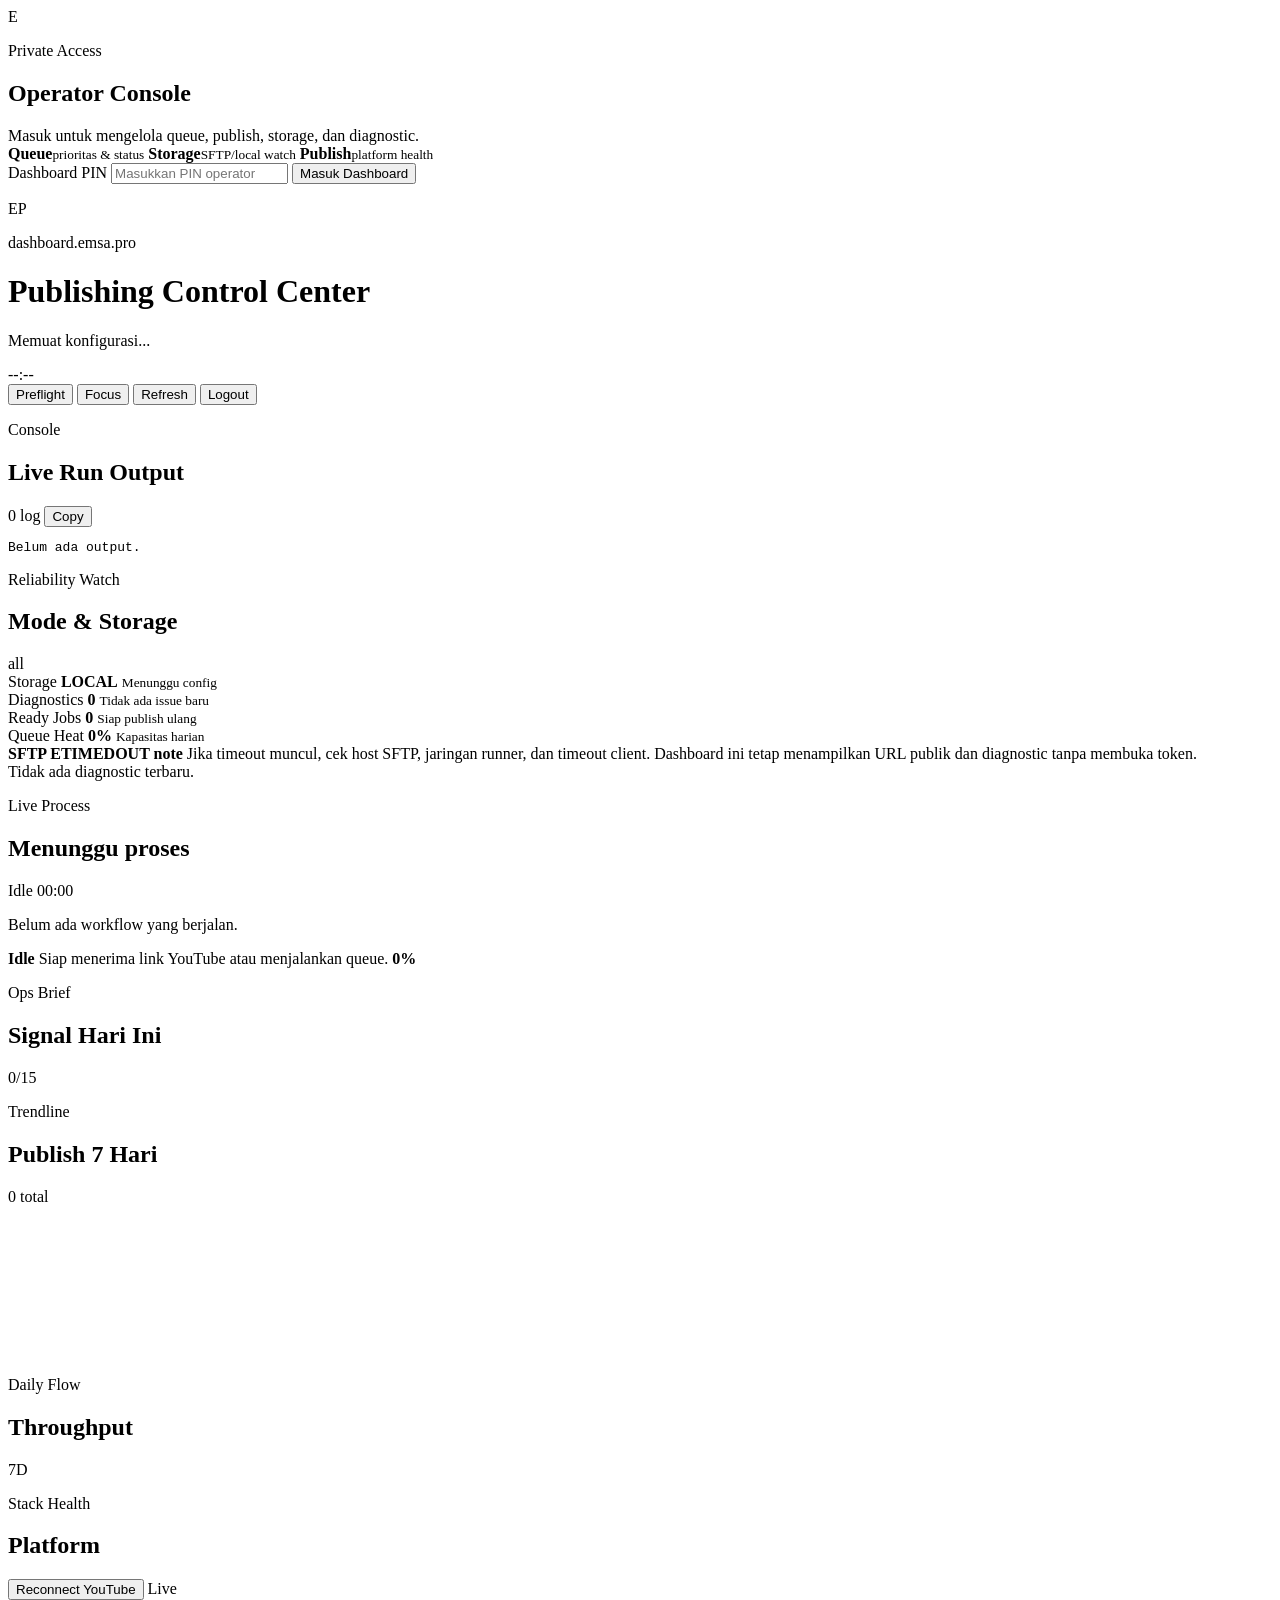
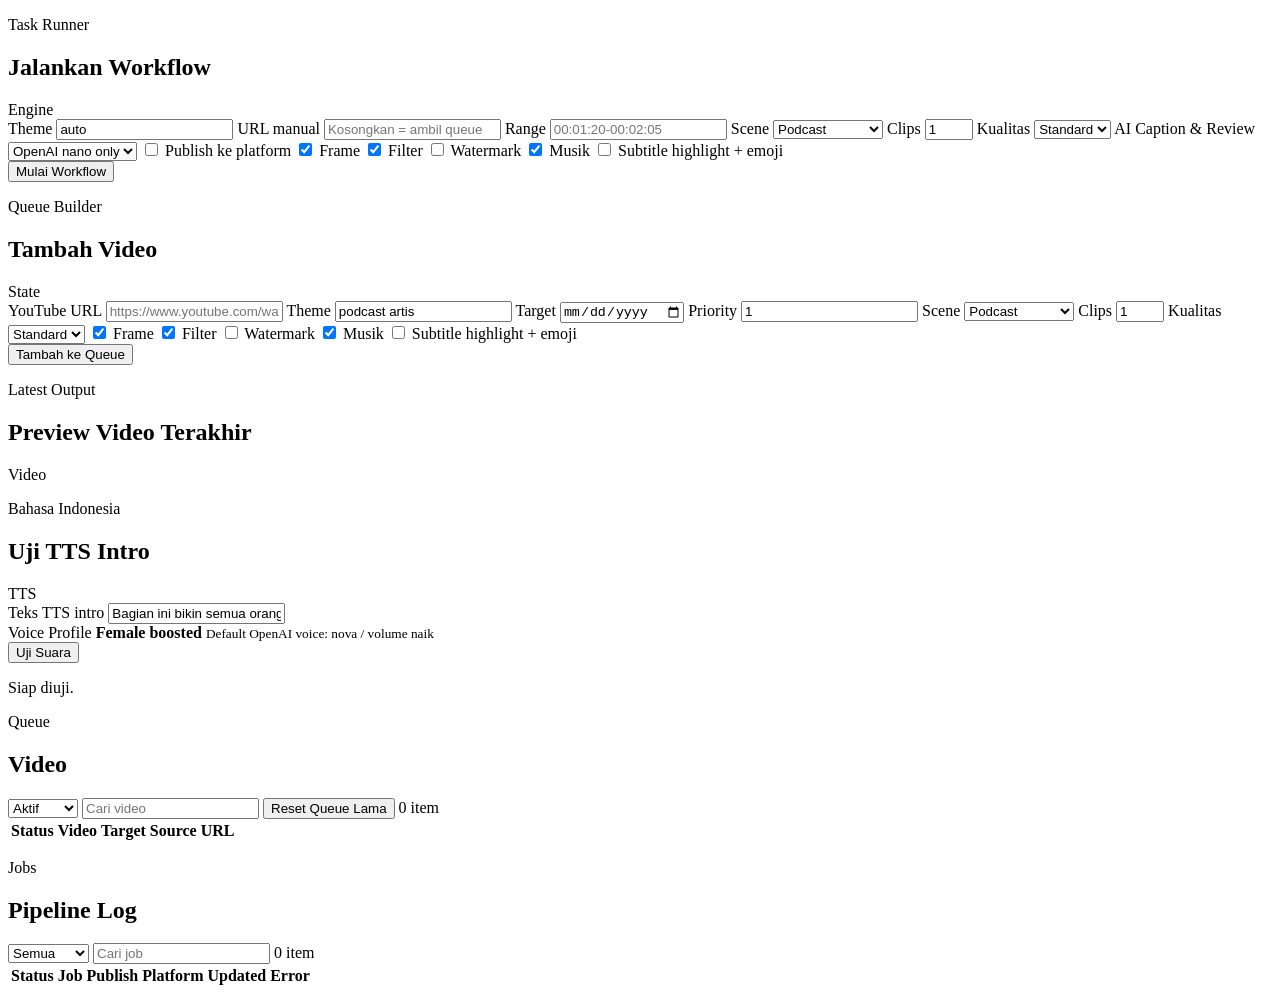
==== commit 072c92b7: "Update PodFlask vertical frame" ====
--- a/public/index.html
+++ b/public/index.html
@@ -258,7 +258,7 @@
               <span>Filter</span>
             </label>
             <label class="toggleField">
-              <input name="use_watermark" type="checkbox" checked>
+              <input name="use_watermark" type="checkbox">
               <span>Watermark</span>
             </label>
             <label class="toggleField">
@@ -337,7 +337,7 @@
               <span>Filter</span>
             </label>
             <label class="toggleField">
-              <input name="use_watermark" type="checkbox" checked>
+              <input name="use_watermark" type="checkbox">
               <span>Watermark</span>
             </label>
             <label class="toggleField">
@@ -375,13 +375,13 @@
         <div class="panelHead">
           <div>
             <p class="kicker">Bahasa Indonesia</p>
-            <h2>Uji TTS Thumbnail</h2>
+            <h2>Uji TTS Intro</h2>
           </div>
           <span id="ttsBadge" class="badge">TTS</span>
         </div>
         <div class="ttsTester">
           <label class="field wide">
-            <span>Judul thumbnail</span>
+            <span>Teks TTS intro</span>
             <input id="ttsText" maxlength="220" value="Bagian ini bikin semua orang ikut mikir">
           </label>
           <div class="ttsVoiceCard">
